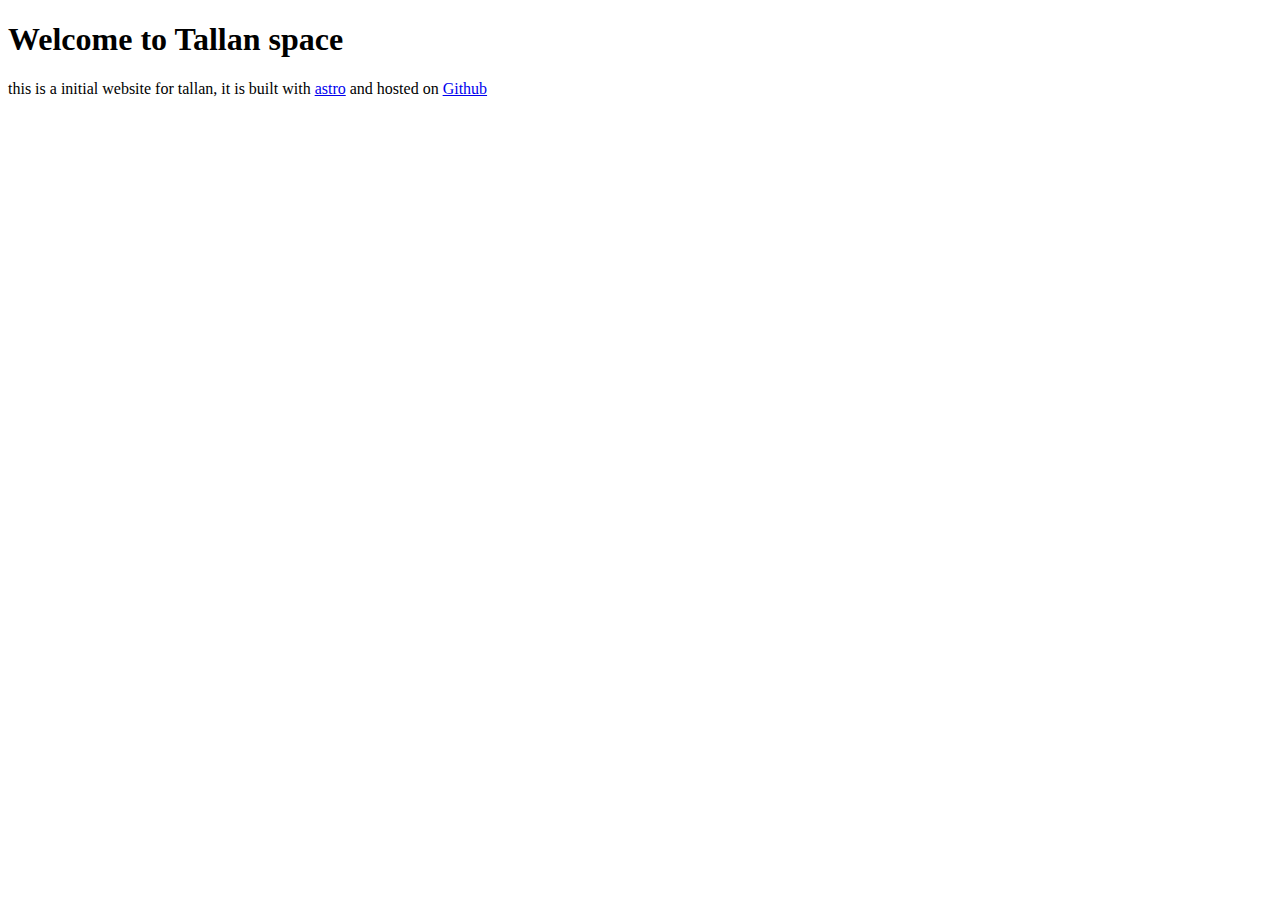
==== docs/index.html @ d8148964 "building" ====
<!DOCTYPE html>
<html lang="en">
	<head>
		<meta charset="UTF-8">
		<meta name="viewport" content="width=device-width">
		<link rel="icon" type="image/svg+xml" href="/favicon.svg">
		<meta name="generator" content="Astro v1.9.2">
		<title>Welcome to Astro.</title>
	<link rel="stylesheet" href="/assets/index.c1221fc2.css" /></head>
	<body>
		<main class="astro-CR6IIE3H">
		<h1 class="astro-CR6IIE3H">Welcome to <span class="text-gradient astro-CR6IIE3H">Tallan space</span></h1>
		<p class="instructions astro-CR6IIE3H">
			this is a initial website for tallan, it is built with <a href="https://astro.build/" class="astro-CR6IIE3H">astro</a> and hosted on <a href="https://github.com/" class="astro-CR6IIE3H">Github</a>
		</p>
	</main>
	
</body></html>
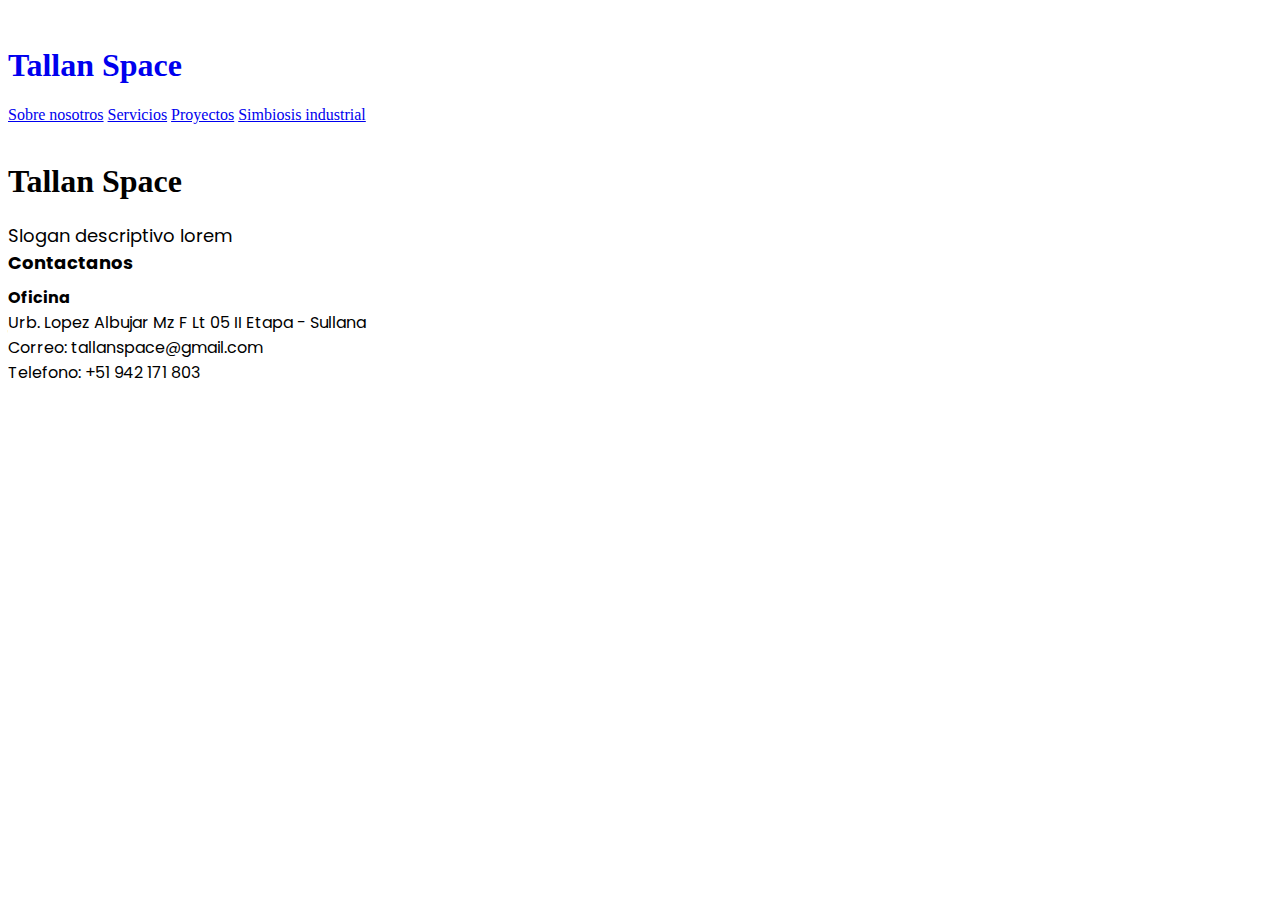
==== commit dfabc024: "add 3 pages" ====
--- a/docs/index.html
+++ b/docs/index.html
@@ -1,19 +1,95 @@
 <!DOCTYPE html>
 <html lang="en">
-	<head>
-		<meta charset="UTF-8">
-		<meta name="viewport" content="width=device-width">
-		<link rel="icon" type="image/svg+xml" href="/favicon.svg">
-		<meta name="generator" content="Astro v1.9.2">
-		<title>Welcome to Astro.</title>
-	<link rel="stylesheet" href="/assets/index.c1221fc2.css" /></head>
-	<body>
-		<main class="astro-CR6IIE3H">
-		<h1 class="astro-CR6IIE3H">Welcome to <span class="text-gradient astro-CR6IIE3H">Tallan space</span></h1>
-		<p class="instructions astro-CR6IIE3H">
-			this is a initial website for tallan, it is built with <a href="https://astro.build/" class="astro-CR6IIE3H">astro</a> and hosted on <a href="https://github.com/" class="astro-CR6IIE3H">Github</a>
-		</p>
+  <head>
+    <meta charset="UTF-8">
+    <meta name="viewport" content="width=device-width">
+    <link rel="icon" type="image/svg+xml" href="/favicon.svg">
+    <meta name="generator" content="Astro v1.9.2">
+    <link rel="preconnect" href="https://fonts.googleapis.com">
+    <link rel="preconnect" href="https://fonts.gstatic.com" crossorigin>
+    <link href="https://fonts.googleapis.com/css2?family=JetBrains+Mono:ital,wght@0,100;0,200;0,300;0,400;0,500;0,600;0,700;0,800;1,100;1,200;1,300;1,400;1,500;1,600;1,700;1,800&family=Pacifico&family=Poppins:ital,wght@0,100;0,200;0,300;0,400;0,500;0,600;0,700;0,800;0,900;1,100;1,200;1,300;1,400;1,500;1,600;1,700;1,800;1,900&display=swap" rel="stylesheet">
+    <link rel="stylesheet" href="https://tallanspace.com/fonts/stylesheet.css">
+    <title>Welcome to Tallan space.</title>
+  <link rel="stylesheet" href="/assets/index.1c9d3014.css" />
+<link rel="stylesheet" href="/assets/Contactos.4f53fb33.css" /></head>
+  <body>
+    <div class="header astro-QUZU3QQE">
+  <a href="/" style="text-decoration:none" class="astro-QUZU3QQE">
+    <div class="row astro-QUZU3QQE">
+      <img src="/images/logo_png.png" class="img astro-QUZU3QQE" alt="" srcset="">
+      <div class="iconic astro-QUZU3QQE"></div>
+      <h1 class="name astro-QUZU3QQE">Tallan Space</h1>
+    </div>
+  </a>
+
+  <div class="astro-QUZU3QQE">
+    <a class="menu-item astro-QUZU3QQE" href="/QuienesSomos">Sobre nosotros</a>
+    <a class="menu-item astro-QUZU3QQE" href="/Servicios">Servicios</a>
+    <!-- <a class="menu-item" href="/Contactos">Contactos</a> -->
+    <a class="menu-item astro-QUZU3QQE" href="/Proyectos">Proyectos</a>
+    <a class="menu-item astro-QUZU3QQE" href="/SimbiosisIndustrial">Simbiosis industrial</a>
+  </div>
+</div>
+
+
+    <main class="astro-CKRH3HFT">
+		
 	</main>
-	
+    <div class="container-footer astro-LM2GBA5Y">
+  <div class="row astro-O64QKDJU">
+  <div class="row astro-LM2GBA5Y">
+      <img src="/images/logo_blanco.png" class="img astro-LM2GBA5Y" alt="" srcset="">
+      <div class="astro-LM2GBA5Y">
+        <h1 class="name astro-LM2GBA5Y">Tallan Space</h1>
+        <div style="font-size:18px;font-family:Poppins" class="astro-YDFEZZLL">
+  Slogan descriptivo lorem
+</div>
+
+
+      </div>
+    </div><div class="astro-LM2GBA5Y">
+      <div style="font-size:18px;font-family:Poppins;margin-bottom:.5em" class="astro-YDFEZZLL">
+  <strong class="astro-LM2GBA5Y"> Contactanos</strong>
+</div>
+
+
+      <div style="font-size:16px;font-family:Poppins" class="astro-YDFEZZLL">
+  <strong class="astro-LM2GBA5Y">Oficina</strong>
+</div>
+
+
+      <div style="font-size:16px;font-family:Poppins" class="astro-YDFEZZLL">
+  Urb. Lopez Albujar Mz F Lt 05 II Etapa - Sullana
+</div>
+
+
+      <div style="font-size:16px;font-family:Poppins" class="astro-YDFEZZLL">
+  
+        Correo: tallanspace@gmail.com
+</div>
+
+
+      <div style="font-size:16px;font-family:Poppins;margin-bottom:.5em" class="astro-YDFEZZLL">
+  
+        Telefono: +51 942 171 803
+</div>
+
+
+      <a href="/Contactos" style="text-decoration:none;color:white;text-align:right" class="astro-LM2GBA5Y">
+        <div style="font-size:16px;font-family:Poppins;border-top:solid 1px #fff" class="astro-YDFEZZLL">
+  
+          Envianos un mensaje <i class="fas fa-arrow-right astro-LM2GBA5Y"></i>
+</div>
+
+
+      </a>
+    </div>
+</div>
+
+
+</div>
+
+
+  
 </body></html>
 
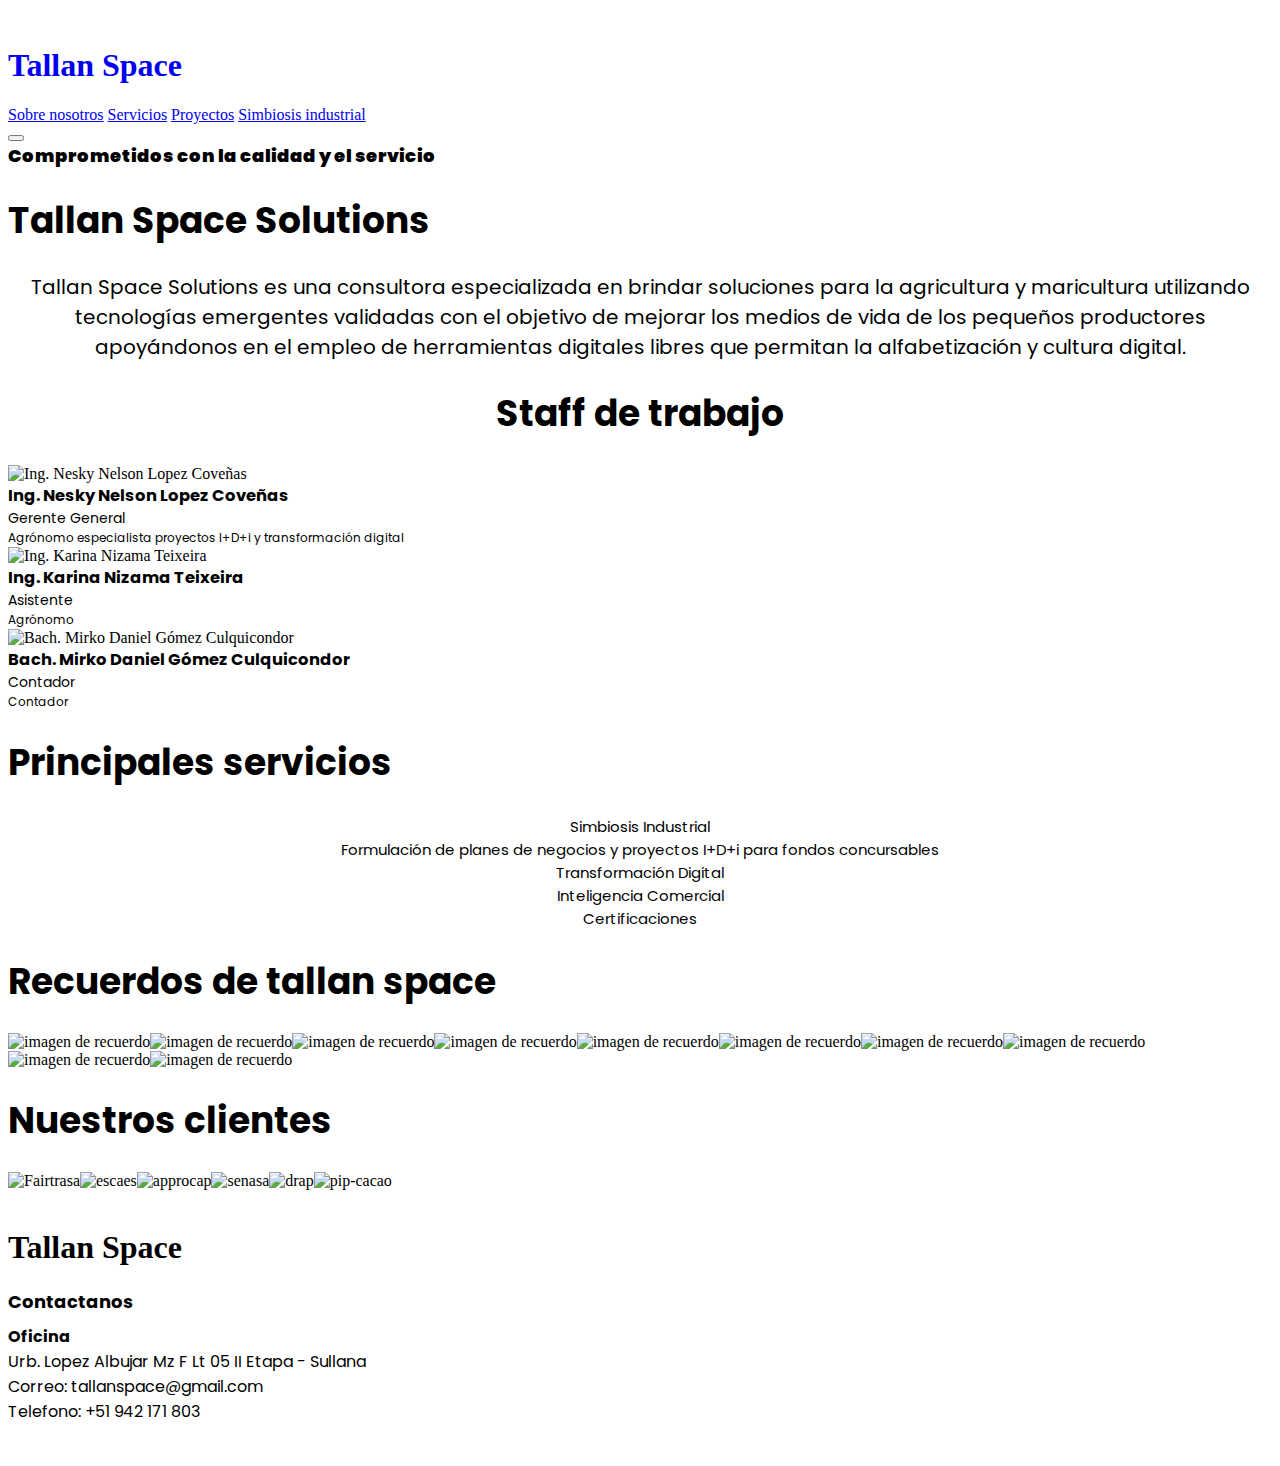
==== commit e451d172: "Update" ====
--- a/docs/index.html
+++ b/docs/index.html
@@ -10,75 +10,229 @@
     <link href="https://fonts.googleapis.com/css2?family=JetBrains+Mono:ital,wght@0,100;0,200;0,300;0,400;0,500;0,600;0,700;0,800;1,100;1,200;1,300;1,400;1,500;1,600;1,700;1,800&family=Pacifico&family=Poppins:ital,wght@0,100;0,200;0,300;0,400;0,500;0,600;0,700;0,800;0,900;1,100;1,200;1,300;1,400;1,500;1,600;1,700;1,800;1,900&display=swap" rel="stylesheet">
     <link rel="stylesheet" href="https://tallanspace.com/fonts/stylesheet.css">
     <title>Welcome to Tallan space.</title>
-  <link rel="stylesheet" href="/assets/index.1c9d3014.css" />
-<link rel="stylesheet" href="/assets/Contactos.4f53fb33.css" /></head>
+  <link rel="stylesheet" href="/assets/Contactos.9c7242b8.css" />
+<link rel="stylesheet" href="/assets/index.c0431337.css" />
+<link rel="stylesheet" href="/assets/index.b69c003c.css" />
+<link rel="stylesheet" href="/assets/QuienesSomos.b01d525f.css" /></head>
   <body>
-    <div class="header astro-QUZU3QQE">
-  <a href="/" style="text-decoration:none" class="astro-QUZU3QQE">
-    <div class="row astro-QUZU3QQE">
-      <img src="/images/logo_png.png" class="img astro-QUZU3QQE" alt="" srcset="">
-      <div class="iconic astro-QUZU3QQE"></div>
-      <h1 class="name astro-QUZU3QQE">Tallan Space</h1>
+    <div class="header astro-WHLJFRQH">
+  <a href="/" style="text-decoration:none" class="astro-WHLJFRQH">
+    <div class="row astro-WHLJFRQH">
+      <img src="/images/logo_png.png" class="img astro-WHLJFRQH" alt="" srcset="">
+      <div class="iconic astro-WHLJFRQH"></div>
+      <h1 class="name astro-WHLJFRQH">Tallan Space</h1>
     </div>
   </a>
 
-  <div class="astro-QUZU3QQE">
-    <a class="menu-item astro-QUZU3QQE" href="/QuienesSomos">Sobre nosotros</a>
-    <a class="menu-item astro-QUZU3QQE" href="/Servicios">Servicios</a>
+  <div class="menu astro-WHLJFRQH">
+    <a class="menu-item  astro-WHLJFRQH" href="/QuienesSomos">Sobre nosotros</a>
+    <a class="menu-item  astro-WHLJFRQH" href="/Servicios">Servicios</a>
     <!-- <a class="menu-item" href="/Contactos">Contactos</a> -->
-    <a class="menu-item astro-QUZU3QQE" href="/Proyectos">Proyectos</a>
-    <a class="menu-item astro-QUZU3QQE" href="/SimbiosisIndustrial">Simbiosis industrial</a>
+    <a class="menu-item  astro-WHLJFRQH" href="/Proyectos">Proyectos</a>
+    <a class="menu-item  astro-WHLJFRQH" href="/SimbiosisIndustrial">Simbiosis industrial</a>
   </div>
-</div>
-
-
-    <main class="astro-CKRH3HFT">
-		
-	</main>
-    <div class="container-footer astro-LM2GBA5Y">
-  <div class="row astro-O64QKDJU">
-  <div class="row astro-LM2GBA5Y">
-      <img src="/images/logo_blanco.png" class="img astro-LM2GBA5Y" alt="" srcset="">
-      <div class="astro-LM2GBA5Y">
-        <h1 class="name astro-LM2GBA5Y">Tallan Space</h1>
-        <div style="font-size:18px;font-family:Poppins" class="astro-YDFEZZLL">
-  Slogan descriptivo lorem
+
+  <button class="burger-button astro-WHLJFRQH">
+    <div class="burger astro-WHLJFRQH"></div>
+    <div class="burger astro-WHLJFRQH"></div>
+    <div class="burger astro-WHLJFRQH"></div>
+  </button>
+</div>
+
+
+    <div class="content astro-MMFAWKOE">
+  <div class="container-banner astro-MMFAWKOE"></div>
+  <div class="row row-content astro-MMFAWKOE astro-SPLRQWTY" style="gap:0px">
+  <div class="content-texts astro-MMFAWKOE">
+      <div class="text astro-MMFAWKOE">
+        <div style="font-size:18px;font-family:Poppins;font-weight:900;color:rgb(var(--marron-oscuro))" class="font-1 astro-MMFAWKOE astro-EJWISXIG">
+  
+          Comprometidos con la calidad y el servicio
+        
 </div>
 
 
       </div>
-    </div><div class="astro-LM2GBA5Y">
-      <div style="font-size:18px;font-family:Poppins;margin-bottom:.5em" class="astro-YDFEZZLL">
-  <strong class="astro-LM2GBA5Y"> Contactanos</strong>
-</div>
-
-
-      <div style="font-size:16px;font-family:Poppins" class="astro-YDFEZZLL">
-  <strong class="astro-LM2GBA5Y">Oficina</strong>
-</div>
-
-
-      <div style="font-size:16px;font-family:Poppins" class="astro-YDFEZZLL">
+      <div class="pattern-banner astro-MMFAWKOE"></div>
+    </div>
+</div>
+
+
+</div>
+
+<div class="container astro-DARAH6ZE">
+  <div style="font-size:18px;font-family:Poppins" class="undefined astro-EJWISXIG">
+  <h1 class="astro-NT3CVHHG">Tallan Space Solutions</h1>
+</div>
+
+<div class="row undefined astro-SPLRQWTY" style="gap:20px">
+  <div style="font-size:20px;font-family:Poppins;text-align:center" class="undefined astro-EJWISXIG">
+  Tallan Space Solutions es una consultora especializada en brindar soluciones para la agricultura y maricultura utilizando tecnologías emergentes validadas con el objetivo de mejorar los medios de vida de los pequeños productores apoyándonos en el empleo de herramientas digitales libres que permitan la alfabetización y cultura digital.
+</div>
+
+
+</div>
+
+<div class="astro-GMRAQXYC">
+  <div style="font-size:18px;font-family:Poppins;text-align:center" class="undefined astro-EJWISXIG">
+  <h1 class="astro-GMRAQXYC">Staff de trabajo</h1>
+</div>
+
+
+  <div class="staff-container astro-GMRAQXYC">
+    <div class="staff-card astro-GMRAQXYC">
+            <img src="/images/staff/gerente-general.jfif" alt="Ing. Nesky Nelson Lopez Coveñas" class="astro-GMRAQXYC">
+            <div style="font-size:14px;font-family:Poppins" class="undefined astro-EJWISXIG">
+  <h3 style="margin:0;padding:0" class="astro-GMRAQXYC">
+                Ing. Nesky Nelson Lopez Coveñas
+              </h3>
+</div>
+
+
+            <div style="font-size:14px;font-family:Poppins" class="undefined astro-EJWISXIG">
+  Gerente General
+</div>
+
+
+            <div style="font-size:12px;font-family:Poppins" class="undefined astro-EJWISXIG">
+  Agrónomo especialista proyectos I+D+i y transformación digital
+</div>
+
+
+          </div><div class="staff-card astro-GMRAQXYC">
+            <img src="/images/staff/asistente.jfif" alt="Ing. Karina Nizama Teixeira" class="astro-GMRAQXYC">
+            <div style="font-size:14px;font-family:Poppins" class="undefined astro-EJWISXIG">
+  <h3 style="margin:0;padding:0" class="astro-GMRAQXYC">
+                Ing. Karina Nizama Teixeira
+              </h3>
+</div>
+
+
+            <div style="font-size:14px;font-family:Poppins" class="undefined astro-EJWISXIG">
+  Asistente
+</div>
+
+
+            <div style="font-size:12px;font-family:Poppins" class="undefined astro-EJWISXIG">
+  Agrónomo
+</div>
+
+
+          </div><div class="staff-card astro-GMRAQXYC">
+            <img src="/images/staff/contador-1.jfif" alt="Bach. Mirko Daniel Gómez Culquicondor" class="astro-GMRAQXYC">
+            <div style="font-size:14px;font-family:Poppins" class="undefined astro-EJWISXIG">
+  <h3 style="margin:0;padding:0" class="astro-GMRAQXYC">
+                Bach. Mirko Daniel Gómez Culquicondor
+              </h3>
+</div>
+
+
+            <div style="font-size:14px;font-family:Poppins" class="undefined astro-EJWISXIG">
+  Contador
+</div>
+
+
+            <div style="font-size:12px;font-family:Poppins" class="undefined astro-EJWISXIG">
+  Contador
+</div>
+
+
+          </div>
+  </div>
+</div>
+
+<div style="font-size:18px;font-family:Poppins" class="undefined astro-EJWISXIG">
+  <h1 class="astro-NT3CVHHG">Principales servicios</h1>
+</div>
+
+<div class="grid-servicios astro-NT3CVHHG">
+      <div class="card-servicios astro-NT3CVHHG">
+              <div style="font-size:15px;font-family:Poppins;text-align:center" class="undefined astro-EJWISXIG">
+  Simbiosis Industrial
+</div>
+
+
+            </div><div class="card-servicios astro-NT3CVHHG">
+              <div style="font-size:15px;font-family:Poppins;text-align:center" class="undefined astro-EJWISXIG">
+  Formulación de planes de negocios y proyectos I+D+i para fondos concursables
+</div>
+
+
+            </div><div class="card-servicios astro-NT3CVHHG">
+              <div style="font-size:15px;font-family:Poppins;text-align:center" class="undefined astro-EJWISXIG">
+  Transformación Digital
+</div>
+
+
+            </div><div class="card-servicios astro-NT3CVHHG">
+              <div style="font-size:15px;font-family:Poppins;text-align:center" class="undefined astro-EJWISXIG">
+  Inteligencia Comercial
+</div>
+
+
+            </div><div class="card-servicios astro-NT3CVHHG">
+              <div style="font-size:15px;font-family:Poppins;text-align:center" class="undefined astro-EJWISXIG">
+  Certificaciones
+</div>
+
+
+            </div>
+    </div><div style="font-size:18px;font-family:Poppins" class="undefined astro-EJWISXIG">
+  <h1 class="astro-NT3CVHHG">Recuerdos de tallan space</h1>
+</div>
+
+<div class="grid-recuerdos astro-NT3CVHHG">
+      <img src="/images/varios/img_preportada_2.jpg" alt="imagen de recuerdo" style="width:100%;object-fit:cover" class="astro-NT3CVHHG"><img src="/images/varios/img_preportada_2.jpg" alt="imagen de recuerdo" style="width:100%;object-fit:cover" class="astro-NT3CVHHG"><img src="/images/varios/img_preportada_2.jpg" alt="imagen de recuerdo" style="width:100%;object-fit:cover" class="astro-NT3CVHHG"><img src="/images/varios/img_preportada_2.jpg" alt="imagen de recuerdo" style="width:100%;object-fit:cover" class="astro-NT3CVHHG"><img src="/images/varios/img_preportada_2.jpg" alt="imagen de recuerdo" style="width:100%;object-fit:cover" class="astro-NT3CVHHG"><img src="/images/varios/img_preportada_2.jpg" alt="imagen de recuerdo" style="width:100%;object-fit:cover" class="astro-NT3CVHHG"><img src="/images/varios/img_preportada_2.jpg" alt="imagen de recuerdo" style="width:100%;object-fit:cover" class="astro-NT3CVHHG"><img src="/images/varios/img_preportada_2.jpg" alt="imagen de recuerdo" style="width:100%;object-fit:cover" class="astro-NT3CVHHG"><img src="/images/varios/img_preportada_2.jpg" alt="imagen de recuerdo" style="width:100%;object-fit:cover" class="astro-NT3CVHHG"><img src="/images/varios/img_preportada_2.jpg" alt="imagen de recuerdo" style="width:100%;object-fit:cover" class="astro-NT3CVHHG">
+    </div><div style="font-size:18px;font-family:Poppins" class="undefined astro-EJWISXIG">
+  <h1 class="astro-NT3CVHHG">Nuestros clientes</h1>
+</div>
+
+<div class="grid-clientes astro-NT3CVHHG">
+      <img src="/images/logos_servicios/fairtrasa.png" alt="Fairtrasa" style="width:100%;object-fit:cover" class="astro-NT3CVHHG"><img src="/images/logos_servicios/escaes.png" alt="escaes" style="width:100%;object-fit:contain" class="astro-NT3CVHHG"><img src="/images/logos_servicios/approcap.webp" alt="approcap" style="width:100%;object-fit:contain" class="astro-NT3CVHHG"><img src="/images/logos_servicios/logo-senasa.jpg" alt="senasa" style="width:100%;object-fit:cover" class="astro-NT3CVHHG"><img src="/images/logos_servicios/drap.jfif" alt="drap" style="width:100%;object-fit:contain" class="astro-NT3CVHHG"><img src="/images/logos_servicios/pip-cacao.jfif" alt="pip-cacao" style="width:100%;object-fit:contain" class="astro-NT3CVHHG">
+    </div>
+</div>
+
+
+    <div class="container-footer astro-BMOTQP77">
+  <div class="row undefined astro-SPLRQWTY" style="gap:20px">
+  <div class="row astro-BMOTQP77">
+      <img src="/images/logo_blanco.png" class="img astro-BMOTQP77" alt="" srcset="">
+      <div class="astro-BMOTQP77">
+        <h1 class="name astro-BMOTQP77">Tallan Space</h1>
+        <!-- <Typhografy>Slogan descriptivo lorem</Typhografy> -->
+      </div>
+    </div><div class="astro-BMOTQP77">
+      <div style="font-size:18px;font-family:Poppins;margin-bottom:.5em" class="undefined astro-EJWISXIG">
+  <strong class="astro-BMOTQP77"> Contactanos</strong>
+</div>
+
+
+      <div style="font-size:16px;font-family:Poppins" class="undefined astro-EJWISXIG">
+  <strong class="astro-BMOTQP77">Oficina</strong>
+</div>
+
+
+      <div style="font-size:16px;font-family:Poppins" class="undefined astro-EJWISXIG">
   Urb. Lopez Albujar Mz F Lt 05 II Etapa - Sullana
 </div>
 
 
-      <div style="font-size:16px;font-family:Poppins" class="astro-YDFEZZLL">
+      <div style="font-size:16px;font-family:Poppins" class="undefined astro-EJWISXIG">
   
         Correo: tallanspace@gmail.com
 </div>
 
 
-      <div style="font-size:16px;font-family:Poppins;margin-bottom:.5em" class="astro-YDFEZZLL">
+      <div style="font-size:16px;font-family:Poppins;margin-bottom:.5em" class="undefined astro-EJWISXIG">
   
         Telefono: +51 942 171 803
 </div>
 
 
-      <a href="/Contactos" style="text-decoration:none;color:white;text-align:right" class="astro-LM2GBA5Y">
-        <div style="font-size:16px;font-family:Poppins;border-top:solid 1px #fff" class="astro-YDFEZZLL">
-  
-          Envianos un mensaje <i class="fas fa-arrow-right astro-LM2GBA5Y"></i>
+      <a href="/Contactos" style="text-decoration:none;color:white;text-align:right" class="astro-BMOTQP77">
+        <div style="font-size:16px;font-family:Poppins;border-top:solid 1px #fff" class="undefined astro-EJWISXIG">
+  
+          Envianos un mensaje <i class="fas fa-arrow-right astro-BMOTQP77"></i>
 </div>
 
 
@@ -91,5 +245,4 @@
 
 
   
-</body></html>
-
+</body></html>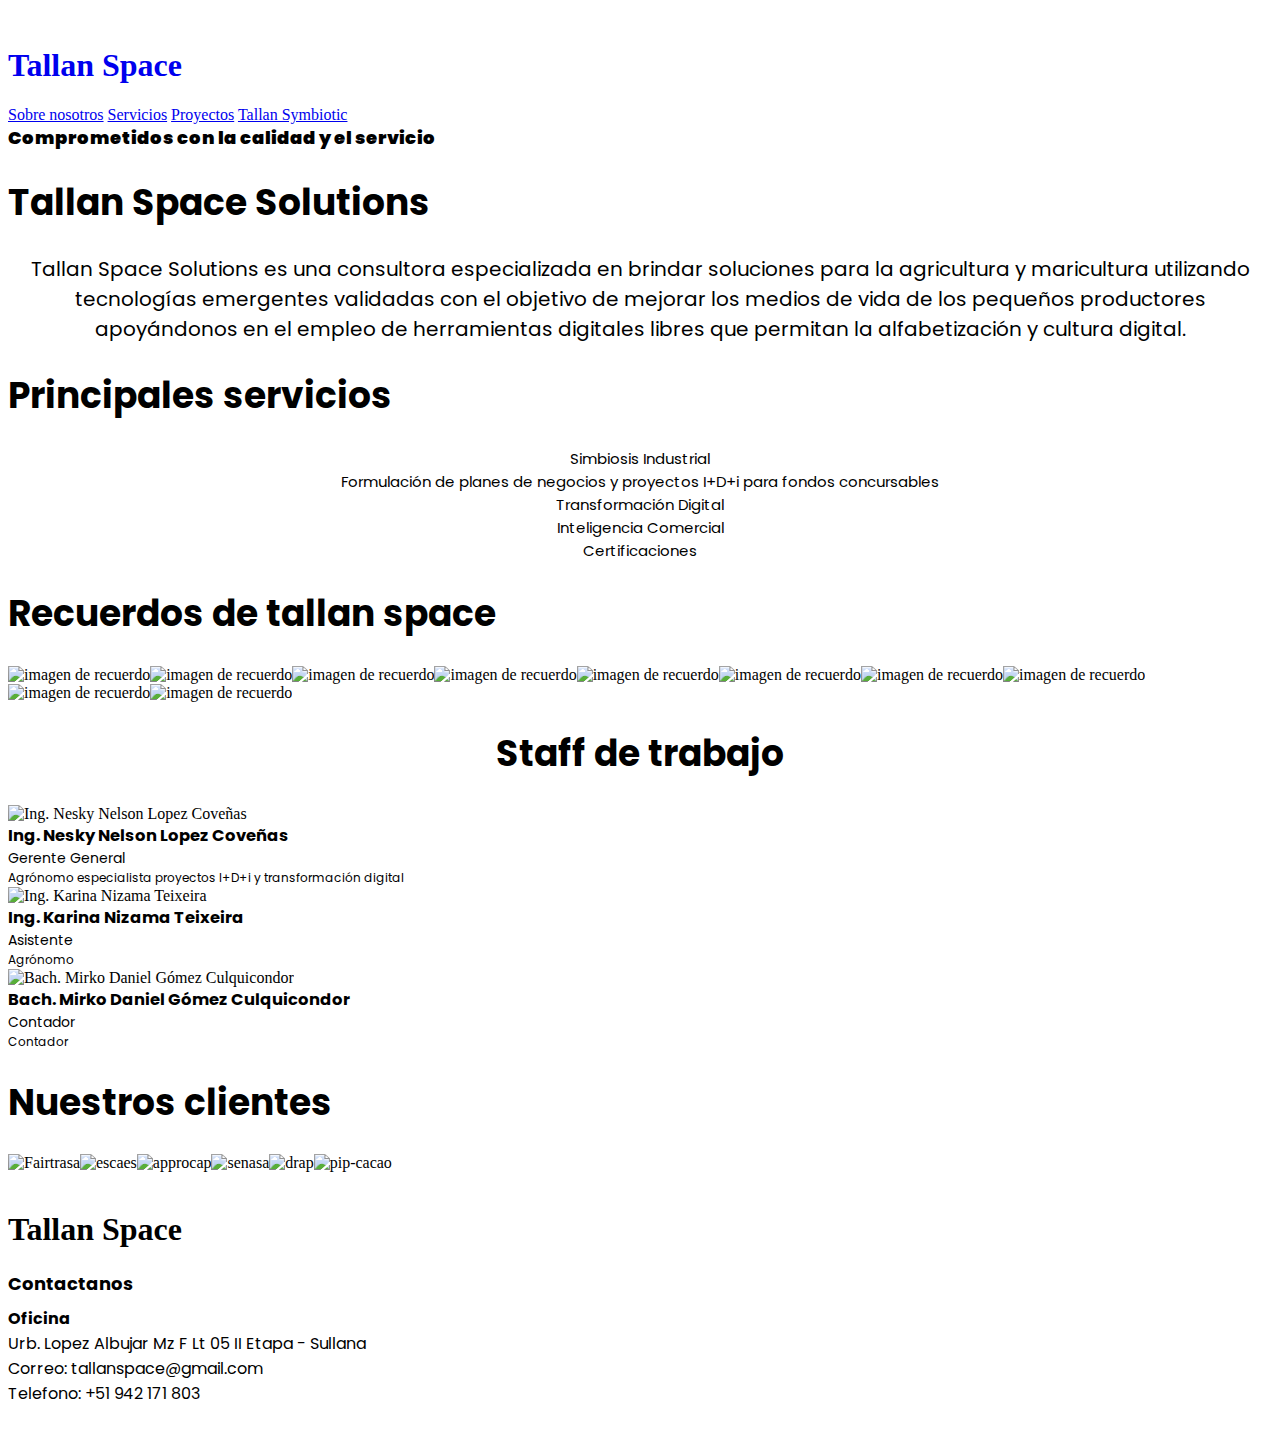
==== commit f12b24f8: "Update 80%" ====
--- a/docs/index.html
+++ b/docs/index.html
@@ -10,33 +10,35 @@
     <link href="https://fonts.googleapis.com/css2?family=JetBrains+Mono:ital,wght@0,100;0,200;0,300;0,400;0,500;0,600;0,700;0,800;1,100;1,200;1,300;1,400;1,500;1,600;1,700;1,800&family=Pacifico&family=Poppins:ital,wght@0,100;0,200;0,300;0,400;0,500;0,600;0,700;0,800;0,900;1,100;1,200;1,300;1,400;1,500;1,600;1,700;1,800;1,900&display=swap" rel="stylesheet">
     <link rel="stylesheet" href="https://tallanspace.com/fonts/stylesheet.css">
     <title>Welcome to Tallan space.</title>
-  <link rel="stylesheet" href="/assets/Contactos.9c7242b8.css" />
-<link rel="stylesheet" href="/assets/index.c0431337.css" />
-<link rel="stylesheet" href="/assets/index.b69c003c.css" />
-<link rel="stylesheet" href="/assets/QuienesSomos.b01d525f.css" /></head>
+  <link rel="stylesheet" href="/assets/ID_1.f8303ce8.css" />
+<link rel="stylesheet" href="/assets/index.b98a604b.css" />
+<link rel="stylesheet" href="/assets/index.73d4aeec.css" />
+<link rel="stylesheet" href="/assets/index.a7f4e1b5.css" />
+<link rel="stylesheet" href="/assets/QuienesSomos.b01d525f.css" />
+<link rel="stylesheet" href="/assets/Contactos.ddab7e9c.css" /></head>
   <body>
-    <div class="header astro-WHLJFRQH">
-  <a href="/" style="text-decoration:none" class="astro-WHLJFRQH">
-    <div class="row astro-WHLJFRQH">
-      <img src="/images/logo_png.png" class="img astro-WHLJFRQH" alt="" srcset="">
-      <div class="iconic astro-WHLJFRQH"></div>
-      <h1 class="name astro-WHLJFRQH">Tallan Space</h1>
+    <div class="header astro-N42PZ2FJ">
+  <a href="/" style="text-decoration:none" class="astro-N42PZ2FJ">
+    <div class="row astro-N42PZ2FJ">
+      <img src="/images/logo_png.png" class="img astro-N42PZ2FJ" alt="" srcset="">
+      <div class="iconic astro-N42PZ2FJ"></div>
+      <h1 class="name astro-N42PZ2FJ">Tallan Space</h1>
     </div>
   </a>
 
-  <div class="menu astro-WHLJFRQH">
-    <a class="menu-item  astro-WHLJFRQH" href="/QuienesSomos">Sobre nosotros</a>
-    <a class="menu-item  astro-WHLJFRQH" href="/Servicios">Servicios</a>
+  <div class="menu astro-N42PZ2FJ">
+    <a class="menu-item  astro-N42PZ2FJ" href="/QuienesSomos">Sobre nosotros</a>
+    <a class="menu-item  astro-N42PZ2FJ" href="/Servicios">Servicios</a>
     <!-- <a class="menu-item" href="/Contactos">Contactos</a> -->
-    <a class="menu-item  astro-WHLJFRQH" href="/Proyectos">Proyectos</a>
-    <a class="menu-item  astro-WHLJFRQH" href="/SimbiosisIndustrial">Simbiosis industrial</a>
+    <a class="menu-item  astro-N42PZ2FJ" href="/Proyectos">Proyectos</a>
+    <a class="menu-item  astro-N42PZ2FJ" href="/SimbiosisIndustrial">Tallan Symbiotic</a>
   </div>
 
-  <button class="burger-button astro-WHLJFRQH">
-    <div class="burger astro-WHLJFRQH"></div>
-    <div class="burger astro-WHLJFRQH"></div>
-    <div class="burger astro-WHLJFRQH"></div>
-  </button>
+  <!-- <button class="burger-button">
+    <div class="burger"></div>
+    <div class="burger"></div>
+    <div class="burger"></div>
+  </button> -->
 </div>
 
 
@@ -62,7 +64,7 @@
 
 <div class="container astro-DARAH6ZE">
   <div style="font-size:18px;font-family:Poppins" class="undefined astro-EJWISXIG">
-  <h1 class="astro-NT3CVHHG">Tallan Space Solutions</h1>
+  <h1 class="astro-XDLL7LMF">Tallan Space Solutions</h1>
 </div>
 
 <div class="row undefined astro-SPLRQWTY" style="gap:20px">
@@ -73,7 +75,49 @@
 
 </div>
 
-<div class="astro-GMRAQXYC">
+<div style="font-size:18px;font-family:Poppins" class="undefined astro-EJWISXIG">
+  <h1 class="astro-XDLL7LMF">Principales servicios</h1>
+</div>
+
+<div class="grid-servicios astro-XDLL7LMF">
+      <div class="card-servicios astro-XDLL7LMF">
+              <div style="font-size:15px;font-family:Poppins;text-align:center" class="undefined astro-EJWISXIG">
+  Simbiosis Industrial
+</div>
+
+
+            </div><div class="card-servicios astro-XDLL7LMF">
+              <div style="font-size:15px;font-family:Poppins;text-align:center" class="undefined astro-EJWISXIG">
+  Formulación de planes de negocios y proyectos I+D+i para fondos concursables
+</div>
+
+
+            </div><div class="card-servicios astro-XDLL7LMF">
+              <div style="font-size:15px;font-family:Poppins;text-align:center" class="undefined astro-EJWISXIG">
+  Transformación Digital
+</div>
+
+
+            </div><div class="card-servicios astro-XDLL7LMF">
+              <div style="font-size:15px;font-family:Poppins;text-align:center" class="undefined astro-EJWISXIG">
+  Inteligencia Comercial
+</div>
+
+
+            </div><div class="card-servicios astro-XDLL7LMF">
+              <div style="font-size:15px;font-family:Poppins;text-align:center" class="undefined astro-EJWISXIG">
+  Certificaciones
+</div>
+
+
+            </div>
+    </div><div style="font-size:18px;font-family:Poppins" class="undefined astro-EJWISXIG">
+  <h1 class="astro-XDLL7LMF">Recuerdos de tallan space</h1>
+</div>
+
+<div class="grid-recuerdos astro-XDLL7LMF">
+      <img src="/images/proyectos/id_1/img_3.jpg" alt="imagen de recuerdo" style="width:100%;object-fit:cover" class="astro-XDLL7LMF"><img src="/images/proyectos/id_2/img_6.jpeg" alt="imagen de recuerdo" style="width:100%;object-fit:cover" class="astro-XDLL7LMF"><img src="/images/proyectos/id_3/img_1.jpeg" alt="imagen de recuerdo" style="width:100%;object-fit:cover" class="astro-XDLL7LMF"><img src="/images/proyectos/id_1/img_16.jpg" alt="imagen de recuerdo" style="width:100%;object-fit:cover" class="astro-XDLL7LMF"><img src="/images/proyectos/id_2/img_11.jpeg" alt="imagen de recuerdo" style="width:100%;object-fit:cover" class="astro-XDLL7LMF"><img src="/images/proyectos/id_3/img_13.jpg" alt="imagen de recuerdo" style="width:100%;object-fit:cover" class="astro-XDLL7LMF"><img src="/images/proyectos/id_3/img_3.jpeg" alt="imagen de recuerdo" style="width:100%;object-fit:cover" class="astro-XDLL7LMF"><img src="/images/proyectos/id_2/img_5.jpeg" alt="imagen de recuerdo" style="width:100%;object-fit:cover" class="astro-XDLL7LMF"><img src="/images/proyectos/id_1/img_12.jpg" alt="imagen de recuerdo" style="width:100%;object-fit:cover" class="astro-XDLL7LMF"><img src="/images/proyectos/id_3/img_14.jpg" alt="imagen de recuerdo" style="width:100%;object-fit:cover" class="astro-XDLL7LMF">
+    </div><div class="astro-GMRAQXYC">
   <div style="font-size:18px;font-family:Poppins;text-align:center" class="undefined astro-EJWISXIG">
   <h1 class="astro-GMRAQXYC">Staff de trabajo</h1>
 </div>
@@ -142,53 +186,11 @@
 </div>
 
 <div style="font-size:18px;font-family:Poppins" class="undefined astro-EJWISXIG">
-  <h1 class="astro-NT3CVHHG">Principales servicios</h1>
-</div>
-
-<div class="grid-servicios astro-NT3CVHHG">
-      <div class="card-servicios astro-NT3CVHHG">
-              <div style="font-size:15px;font-family:Poppins;text-align:center" class="undefined astro-EJWISXIG">
-  Simbiosis Industrial
-</div>
-
-
-            </div><div class="card-servicios astro-NT3CVHHG">
-              <div style="font-size:15px;font-family:Poppins;text-align:center" class="undefined astro-EJWISXIG">
-  Formulación de planes de negocios y proyectos I+D+i para fondos concursables
-</div>
-
-
-            </div><div class="card-servicios astro-NT3CVHHG">
-              <div style="font-size:15px;font-family:Poppins;text-align:center" class="undefined astro-EJWISXIG">
-  Transformación Digital
-</div>
-
-
-            </div><div class="card-servicios astro-NT3CVHHG">
-              <div style="font-size:15px;font-family:Poppins;text-align:center" class="undefined astro-EJWISXIG">
-  Inteligencia Comercial
-</div>
-
-
-            </div><div class="card-servicios astro-NT3CVHHG">
-              <div style="font-size:15px;font-family:Poppins;text-align:center" class="undefined astro-EJWISXIG">
-  Certificaciones
-</div>
-
-
-            </div>
-    </div><div style="font-size:18px;font-family:Poppins" class="undefined astro-EJWISXIG">
-  <h1 class="astro-NT3CVHHG">Recuerdos de tallan space</h1>
-</div>
-
-<div class="grid-recuerdos astro-NT3CVHHG">
-      <img src="/images/varios/img_preportada_2.jpg" alt="imagen de recuerdo" style="width:100%;object-fit:cover" class="astro-NT3CVHHG"><img src="/images/varios/img_preportada_2.jpg" alt="imagen de recuerdo" style="width:100%;object-fit:cover" class="astro-NT3CVHHG"><img src="/images/varios/img_preportada_2.jpg" alt="imagen de recuerdo" style="width:100%;object-fit:cover" class="astro-NT3CVHHG"><img src="/images/varios/img_preportada_2.jpg" alt="imagen de recuerdo" style="width:100%;object-fit:cover" class="astro-NT3CVHHG"><img src="/images/varios/img_preportada_2.jpg" alt="imagen de recuerdo" style="width:100%;object-fit:cover" class="astro-NT3CVHHG"><img src="/images/varios/img_preportada_2.jpg" alt="imagen de recuerdo" style="width:100%;object-fit:cover" class="astro-NT3CVHHG"><img src="/images/varios/img_preportada_2.jpg" alt="imagen de recuerdo" style="width:100%;object-fit:cover" class="astro-NT3CVHHG"><img src="/images/varios/img_preportada_2.jpg" alt="imagen de recuerdo" style="width:100%;object-fit:cover" class="astro-NT3CVHHG"><img src="/images/varios/img_preportada_2.jpg" alt="imagen de recuerdo" style="width:100%;object-fit:cover" class="astro-NT3CVHHG"><img src="/images/varios/img_preportada_2.jpg" alt="imagen de recuerdo" style="width:100%;object-fit:cover" class="astro-NT3CVHHG">
-    </div><div style="font-size:18px;font-family:Poppins" class="undefined astro-EJWISXIG">
-  <h1 class="astro-NT3CVHHG">Nuestros clientes</h1>
-</div>
-
-<div class="grid-clientes astro-NT3CVHHG">
-      <img src="/images/logos_servicios/fairtrasa.png" alt="Fairtrasa" style="width:100%;object-fit:cover" class="astro-NT3CVHHG"><img src="/images/logos_servicios/escaes.png" alt="escaes" style="width:100%;object-fit:contain" class="astro-NT3CVHHG"><img src="/images/logos_servicios/approcap.webp" alt="approcap" style="width:100%;object-fit:contain" class="astro-NT3CVHHG"><img src="/images/logos_servicios/logo-senasa.jpg" alt="senasa" style="width:100%;object-fit:cover" class="astro-NT3CVHHG"><img src="/images/logos_servicios/drap.jfif" alt="drap" style="width:100%;object-fit:contain" class="astro-NT3CVHHG"><img src="/images/logos_servicios/pip-cacao.jfif" alt="pip-cacao" style="width:100%;object-fit:contain" class="astro-NT3CVHHG">
+  <h1 class="astro-XDLL7LMF">Nuestros clientes</h1>
+</div>
+
+<div class="grid-clientes astro-XDLL7LMF">
+      <img src="/images/logos_servicios/fairtrasa.png" alt="Fairtrasa" style="width:100%;object-fit:cover" class="astro-XDLL7LMF"><img src="/images/logos_servicios/escaes.png" alt="escaes" style="width:100%;object-fit:contain" class="astro-XDLL7LMF"><img src="/images/logos_servicios/approcap.webp" alt="approcap" style="width:100%;object-fit:contain" class="astro-XDLL7LMF"><img src="/images/logos_servicios/logo-senasa.jpg" alt="senasa" style="width:100%;object-fit:cover" class="astro-XDLL7LMF"><img src="/images/logos_servicios/drap.jfif" alt="drap" style="width:100%;object-fit:contain" class="astro-XDLL7LMF"><img src="/images/logos_servicios/pip-cacao.jfif" alt="pip-cacao" style="width:100%;object-fit:contain" class="astro-XDLL7LMF">
     </div>
 </div>
 
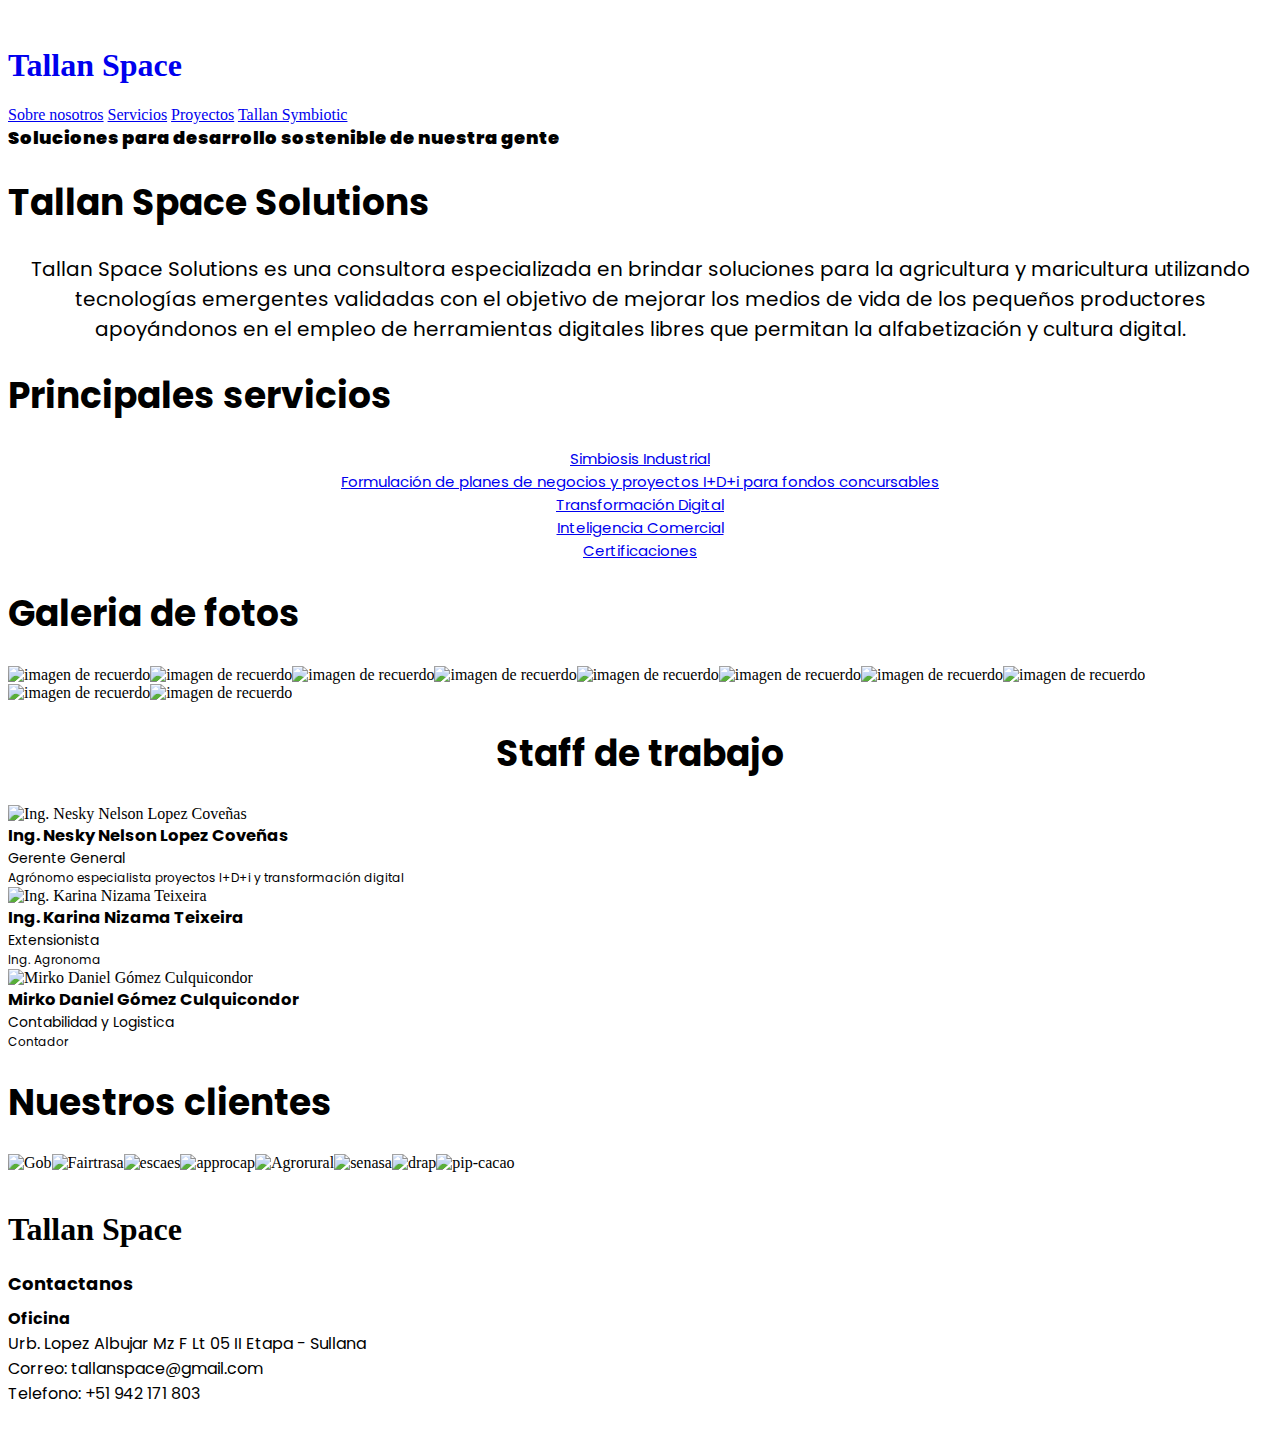
==== commit 7359ea8b: "#Observaciones" ====
--- a/docs/index.html
+++ b/docs/index.html
@@ -3,35 +3,38 @@
   <head>
     <meta charset="UTF-8">
     <meta name="viewport" content="width=device-width">
-    <link rel="icon" type="image/svg+xml" href="/favicon.svg">
+    <!-- Add manifest -->
+    <link rel="manifest" href="/site.webmanifest">
+    <!-- Add favicon -->
+    <link rel="icon" href="/favicon.ico">
     <meta name="generator" content="Astro v1.9.2">
     <link rel="preconnect" href="https://fonts.googleapis.com">
     <link rel="preconnect" href="https://fonts.gstatic.com" crossorigin>
     <link href="https://fonts.googleapis.com/css2?family=JetBrains+Mono:ital,wght@0,100;0,200;0,300;0,400;0,500;0,600;0,700;0,800;1,100;1,200;1,300;1,400;1,500;1,600;1,700;1,800&family=Pacifico&family=Poppins:ital,wght@0,100;0,200;0,300;0,400;0,500;0,600;0,700;0,800;0,900;1,100;1,200;1,300;1,400;1,500;1,600;1,700;1,800;1,900&display=swap" rel="stylesheet">
     <link rel="stylesheet" href="https://tallanspace.com/fonts/stylesheet.css">
-    <title>Welcome to Tallan space.</title>
-  <link rel="stylesheet" href="/assets/ID_1.f8303ce8.css" />
-<link rel="stylesheet" href="/assets/index.b98a604b.css" />
-<link rel="stylesheet" href="/assets/index.73d4aeec.css" />
-<link rel="stylesheet" href="/assets/index.a7f4e1b5.css" />
-<link rel="stylesheet" href="/assets/QuienesSomos.b01d525f.css" />
-<link rel="stylesheet" href="/assets/Contactos.ddab7e9c.css" /></head>
+    <title>Bienvenido a Tallan Space.</title>
+  <link rel="stylesheet" href="/assets/ID_1.6bbd1d4f.css" />
+<link rel="stylesheet" href="/assets/index.4e4b9f26.css" />
+<link rel="stylesheet" href="/assets/index.759b2e74.css" />
+<link rel="stylesheet" href="/assets/index.5c118889.css" />
+<link rel="stylesheet" href="/assets/QuienesSomos.0a83cf20.css" />
+<link rel="stylesheet" href="/assets/Contactos.452eed11.css" /></head>
   <body>
-    <div class="header astro-N42PZ2FJ">
-  <a href="/" style="text-decoration:none" class="astro-N42PZ2FJ">
-    <div class="row astro-N42PZ2FJ">
-      <img src="/images/logo_png.png" class="img astro-N42PZ2FJ" alt="" srcset="">
-      <div class="iconic astro-N42PZ2FJ"></div>
-      <h1 class="name astro-N42PZ2FJ">Tallan Space</h1>
+    <div class="header astro-CCJKDKGF">
+  <a href="/" style="text-decoration:none" class="astro-CCJKDKGF">
+    <div class="row astro-CCJKDKGF">
+      <img src="/images/logo_png.png" class="img astro-CCJKDKGF" alt="" srcset="">
+      <div class="iconic astro-CCJKDKGF"></div>
+      <h1 class="name astro-CCJKDKGF">Tallan Space</h1>
     </div>
   </a>
 
-  <div class="menu astro-N42PZ2FJ">
-    <a class="menu-item  astro-N42PZ2FJ" href="/QuienesSomos">Sobre nosotros</a>
-    <a class="menu-item  astro-N42PZ2FJ" href="/Servicios">Servicios</a>
+  <div class="menu astro-CCJKDKGF">
+    <a class="menu-item  astro-CCJKDKGF" href="/QuienesSomos">Sobre nosotros</a>
+    <a class="menu-item  astro-CCJKDKGF" href="/Servicios">Servicios</a>
     <!-- <a class="menu-item" href="/Contactos">Contactos</a> -->
-    <a class="menu-item  astro-N42PZ2FJ" href="/Proyectos">Proyectos</a>
-    <a class="menu-item  astro-N42PZ2FJ" href="/SimbiosisIndustrial">Tallan Symbiotic</a>
+    <a class="menu-item  astro-CCJKDKGF" href="/Proyectos">Proyectos</a>
+    <a class="menu-item  astro-CCJKDKGF" href="/SimbiosisIndustrial">Tallan Symbiotic</a>
   </div>
 
   <!-- <button class="burger-button">
@@ -42,141 +45,141 @@
 </div>
 
 
-    <div class="content astro-MMFAWKOE">
-  <div class="container-banner astro-MMFAWKOE"></div>
-  <div class="row row-content astro-MMFAWKOE astro-SPLRQWTY" style="gap:0px">
-  <div class="content-texts astro-MMFAWKOE">
-      <div class="text astro-MMFAWKOE">
-        <div style="font-size:18px;font-family:Poppins;font-weight:900;color:rgb(var(--marron-oscuro))" class="font-1 astro-MMFAWKOE astro-EJWISXIG">
-  
-          Comprometidos con la calidad y el servicio
+    <div class="content astro-BDAUSPWY">
+  <div class="container-banner astro-BDAUSPWY"></div>
+  <div class="row row-content astro-BDAUSPWY astro-S4FNOIK7" style="gap:0px">
+  <div class="content-texts astro-BDAUSPWY">
+      <div class="text astro-BDAUSPWY">
+        <div style="font-size:18px;font-family:Poppins;font-weight:900;color:rgb(var(--marron-oscuro))" class="font-1 astro-BDAUSPWY astro-VZO6IKYY">
+  
+          Soluciones para desarrollo sostenible de nuestra gente
         
 </div>
 
 
       </div>
-      <div class="pattern-banner astro-MMFAWKOE"></div>
-    </div>
-</div>
-
-
-</div>
-
-<div class="container astro-DARAH6ZE">
-  <div style="font-size:18px;font-family:Poppins" class="undefined astro-EJWISXIG">
-  <h1 class="astro-XDLL7LMF">Tallan Space Solutions</h1>
-</div>
-
-<div class="row undefined astro-SPLRQWTY" style="gap:20px">
-  <div style="font-size:20px;font-family:Poppins;text-align:center" class="undefined astro-EJWISXIG">
+      <div class="pattern-banner astro-BDAUSPWY"></div>
+    </div>
+</div>
+
+
+</div>
+
+<div class="container astro-JENX4UQ3">
+  <div style="font-size:18px;font-family:Poppins" class="undefined astro-VZO6IKYY">
+  <h1 class="astro-JXJTJZ3W">Tallan Space Solutions</h1>
+</div>
+
+<div class="row undefined astro-S4FNOIK7" style="gap:20px">
+  <div style="font-size:20px;font-family:Poppins;text-align:center" class="undefined astro-VZO6IKYY">
   Tallan Space Solutions es una consultora especializada en brindar soluciones para la agricultura y maricultura utilizando tecnologías emergentes validadas con el objetivo de mejorar los medios de vida de los pequeños productores apoyándonos en el empleo de herramientas digitales libres que permitan la alfabetización y cultura digital.
 </div>
 
 
 </div>
 
-<div style="font-size:18px;font-family:Poppins" class="undefined astro-EJWISXIG">
-  <h1 class="astro-XDLL7LMF">Principales servicios</h1>
-</div>
-
-<div class="grid-servicios astro-XDLL7LMF">
-      <div class="card-servicios astro-XDLL7LMF">
-              <div style="font-size:15px;font-family:Poppins;text-align:center" class="undefined astro-EJWISXIG">
+<div style="font-size:18px;font-family:Poppins" class="undefined astro-VZO6IKYY">
+  <h1 class="astro-JXJTJZ3W">Principales servicios</h1>
+</div>
+
+<div class="grid-servicios astro-JXJTJZ3W">
+      <a href="/SimbiosisIndustrial" class="card-servicios astro-JXJTJZ3W">
+              <div style="font-size:15px;font-family:Poppins;text-align:center" class="undefined astro-VZO6IKYY">
   Simbiosis Industrial
 </div>
 
 
-            </div><div class="card-servicios astro-XDLL7LMF">
-              <div style="font-size:15px;font-family:Poppins;text-align:center" class="undefined astro-EJWISXIG">
+            </a><a href="/Servicios/#service-1" class="card-servicios astro-JXJTJZ3W">
+              <div style="font-size:15px;font-family:Poppins;text-align:center" class="undefined astro-VZO6IKYY">
   Formulación de planes de negocios y proyectos I+D+i para fondos concursables
 </div>
 
 
-            </div><div class="card-servicios astro-XDLL7LMF">
-              <div style="font-size:15px;font-family:Poppins;text-align:center" class="undefined astro-EJWISXIG">
+            </a><a href="/Servicios/#service-2" class="card-servicios astro-JXJTJZ3W">
+              <div style="font-size:15px;font-family:Poppins;text-align:center" class="undefined astro-VZO6IKYY">
   Transformación Digital
 </div>
 
 
-            </div><div class="card-servicios astro-XDLL7LMF">
-              <div style="font-size:15px;font-family:Poppins;text-align:center" class="undefined astro-EJWISXIG">
+            </a><a href="/Servicios/#service-3" class="card-servicios astro-JXJTJZ3W">
+              <div style="font-size:15px;font-family:Poppins;text-align:center" class="undefined astro-VZO6IKYY">
   Inteligencia Comercial
 </div>
 
 
-            </div><div class="card-servicios astro-XDLL7LMF">
-              <div style="font-size:15px;font-family:Poppins;text-align:center" class="undefined astro-EJWISXIG">
+            </a><a href="/Servicios/#service-4" class="card-servicios astro-JXJTJZ3W">
+              <div style="font-size:15px;font-family:Poppins;text-align:center" class="undefined astro-VZO6IKYY">
   Certificaciones
 </div>
 
 
-            </div>
-    </div><div style="font-size:18px;font-family:Poppins" class="undefined astro-EJWISXIG">
-  <h1 class="astro-XDLL7LMF">Recuerdos de tallan space</h1>
-</div>
-
-<div class="grid-recuerdos astro-XDLL7LMF">
-      <img src="/images/proyectos/id_1/img_3.jpg" alt="imagen de recuerdo" style="width:100%;object-fit:cover" class="astro-XDLL7LMF"><img src="/images/proyectos/id_2/img_6.jpeg" alt="imagen de recuerdo" style="width:100%;object-fit:cover" class="astro-XDLL7LMF"><img src="/images/proyectos/id_3/img_1.jpeg" alt="imagen de recuerdo" style="width:100%;object-fit:cover" class="astro-XDLL7LMF"><img src="/images/proyectos/id_1/img_16.jpg" alt="imagen de recuerdo" style="width:100%;object-fit:cover" class="astro-XDLL7LMF"><img src="/images/proyectos/id_2/img_11.jpeg" alt="imagen de recuerdo" style="width:100%;object-fit:cover" class="astro-XDLL7LMF"><img src="/images/proyectos/id_3/img_13.jpg" alt="imagen de recuerdo" style="width:100%;object-fit:cover" class="astro-XDLL7LMF"><img src="/images/proyectos/id_3/img_3.jpeg" alt="imagen de recuerdo" style="width:100%;object-fit:cover" class="astro-XDLL7LMF"><img src="/images/proyectos/id_2/img_5.jpeg" alt="imagen de recuerdo" style="width:100%;object-fit:cover" class="astro-XDLL7LMF"><img src="/images/proyectos/id_1/img_12.jpg" alt="imagen de recuerdo" style="width:100%;object-fit:cover" class="astro-XDLL7LMF"><img src="/images/proyectos/id_3/img_14.jpg" alt="imagen de recuerdo" style="width:100%;object-fit:cover" class="astro-XDLL7LMF">
-    </div><div class="astro-GMRAQXYC">
-  <div style="font-size:18px;font-family:Poppins;text-align:center" class="undefined astro-EJWISXIG">
-  <h1 class="astro-GMRAQXYC">Staff de trabajo</h1>
-</div>
-
-
-  <div class="staff-container astro-GMRAQXYC">
-    <div class="staff-card astro-GMRAQXYC">
-            <img src="/images/staff/gerente-general.jfif" alt="Ing. Nesky Nelson Lopez Coveñas" class="astro-GMRAQXYC">
-            <div style="font-size:14px;font-family:Poppins" class="undefined astro-EJWISXIG">
-  <h3 style="margin:0;padding:0" class="astro-GMRAQXYC">
+            </a>
+    </div><div style="font-size:18px;font-family:Poppins" class="undefined astro-VZO6IKYY">
+  <h1 class="astro-JXJTJZ3W">Galeria de fotos</h1>
+</div>
+
+<div class="grid-recuerdos astro-JXJTJZ3W">
+      <img src="/images/proyectos/id_1/img_3.jpg" alt="imagen de recuerdo" style="width:100%;object-fit:cover" class="astro-JXJTJZ3W"><img src="/images/proyectos/id_2/img_6.jpeg" alt="imagen de recuerdo" style="width:100%;object-fit:cover" class="astro-JXJTJZ3W"><img src="/images/proyectos/id_3/img_1.jpeg" alt="imagen de recuerdo" style="width:100%;object-fit:cover" class="astro-JXJTJZ3W"><img src="/images/proyectos/id_1/img_16.jpg" alt="imagen de recuerdo" style="width:100%;object-fit:cover" class="astro-JXJTJZ3W"><img src="/images/proyectos/id_2/img_11.jpeg" alt="imagen de recuerdo" style="width:100%;object-fit:cover" class="astro-JXJTJZ3W"><img src="/images/proyectos/id_3/img_13.jpg" alt="imagen de recuerdo" style="width:100%;object-fit:cover" class="astro-JXJTJZ3W"><img src="/images/proyectos/id_3/img_3.jpeg" alt="imagen de recuerdo" style="width:100%;object-fit:cover" class="astro-JXJTJZ3W"><img src="/images/proyectos/id_2/img_5.jpeg" alt="imagen de recuerdo" style="width:100%;object-fit:cover" class="astro-JXJTJZ3W"><img src="/images/proyectos/id_1/img_12.jpg" alt="imagen de recuerdo" style="width:100%;object-fit:cover" class="astro-JXJTJZ3W"><img src="/images/proyectos/id_3/img_14.jpg" alt="imagen de recuerdo" style="width:100%;object-fit:cover" class="astro-JXJTJZ3W">
+    </div><div class="astro-7PNQCPIT">
+  <div style="font-size:18px;font-family:Poppins;text-align:center" class="undefined astro-VZO6IKYY">
+  <h1 class="astro-7PNQCPIT">Staff de trabajo</h1>
+</div>
+
+
+  <div class="staff-container astro-7PNQCPIT">
+    <div class="staff-card astro-7PNQCPIT">
+            <img src="/images/staff/gerente-general.jfif" alt="Ing. Nesky Nelson Lopez Coveñas" class="astro-7PNQCPIT">
+            <div style="font-size:14px;font-family:Poppins" class="undefined astro-VZO6IKYY">
+  <h3 style="margin:0;padding:0" class="astro-7PNQCPIT">
                 Ing. Nesky Nelson Lopez Coveñas
               </h3>
 </div>
 
 
-            <div style="font-size:14px;font-family:Poppins" class="undefined astro-EJWISXIG">
+            <div style="font-size:14px;font-family:Poppins" class="undefined astro-VZO6IKYY">
   Gerente General
 </div>
 
 
-            <div style="font-size:12px;font-family:Poppins" class="undefined astro-EJWISXIG">
+            <div style="font-size:12px;font-family:Poppins" class="undefined astro-VZO6IKYY">
   Agrónomo especialista proyectos I+D+i y transformación digital
 </div>
 
 
-          </div><div class="staff-card astro-GMRAQXYC">
-            <img src="/images/staff/asistente.jfif" alt="Ing. Karina Nizama Teixeira" class="astro-GMRAQXYC">
-            <div style="font-size:14px;font-family:Poppins" class="undefined astro-EJWISXIG">
-  <h3 style="margin:0;padding:0" class="astro-GMRAQXYC">
+          </div><div class="staff-card astro-7PNQCPIT">
+            <img src="/images/staff/asistente.jfif" alt="Ing. Karina Nizama Teixeira" class="astro-7PNQCPIT">
+            <div style="font-size:14px;font-family:Poppins" class="undefined astro-VZO6IKYY">
+  <h3 style="margin:0;padding:0" class="astro-7PNQCPIT">
                 Ing. Karina Nizama Teixeira
               </h3>
 </div>
 
 
-            <div style="font-size:14px;font-family:Poppins" class="undefined astro-EJWISXIG">
-  Asistente
-</div>
-
-
-            <div style="font-size:12px;font-family:Poppins" class="undefined astro-EJWISXIG">
-  Agrónomo
-</div>
-
-
-          </div><div class="staff-card astro-GMRAQXYC">
-            <img src="/images/staff/contador-1.jfif" alt="Bach. Mirko Daniel Gómez Culquicondor" class="astro-GMRAQXYC">
-            <div style="font-size:14px;font-family:Poppins" class="undefined astro-EJWISXIG">
-  <h3 style="margin:0;padding:0" class="astro-GMRAQXYC">
-                Bach. Mirko Daniel Gómez Culquicondor
+            <div style="font-size:14px;font-family:Poppins" class="undefined astro-VZO6IKYY">
+  Extensionista
+</div>
+
+
+            <div style="font-size:12px;font-family:Poppins" class="undefined astro-VZO6IKYY">
+  Ing. Agronoma
+</div>
+
+
+          </div><div class="staff-card astro-7PNQCPIT">
+            <img src="/images/staff/contador-1.jfif" alt=" Mirko Daniel Gómez Culquicondor" class="astro-7PNQCPIT">
+            <div style="font-size:14px;font-family:Poppins" class="undefined astro-VZO6IKYY">
+  <h3 style="margin:0;padding:0" class="astro-7PNQCPIT">
+                 Mirko Daniel Gómez Culquicondor
               </h3>
 </div>
 
 
-            <div style="font-size:14px;font-family:Poppins" class="undefined astro-EJWISXIG">
-  Contador
-</div>
-
-
-            <div style="font-size:12px;font-family:Poppins" class="undefined astro-EJWISXIG">
+            <div style="font-size:14px;font-family:Poppins" class="undefined astro-VZO6IKYY">
+  Contabilidad y Logistica
+</div>
+
+
+            <div style="font-size:12px;font-family:Poppins" class="undefined astro-VZO6IKYY">
   Contador
 </div>
 
@@ -185,56 +188,56 @@
   </div>
 </div>
 
-<div style="font-size:18px;font-family:Poppins" class="undefined astro-EJWISXIG">
-  <h1 class="astro-XDLL7LMF">Nuestros clientes</h1>
-</div>
-
-<div class="grid-clientes astro-XDLL7LMF">
-      <img src="/images/logos_servicios/fairtrasa.png" alt="Fairtrasa" style="width:100%;object-fit:cover" class="astro-XDLL7LMF"><img src="/images/logos_servicios/escaes.png" alt="escaes" style="width:100%;object-fit:contain" class="astro-XDLL7LMF"><img src="/images/logos_servicios/approcap.webp" alt="approcap" style="width:100%;object-fit:contain" class="astro-XDLL7LMF"><img src="/images/logos_servicios/logo-senasa.jpg" alt="senasa" style="width:100%;object-fit:cover" class="astro-XDLL7LMF"><img src="/images/logos_servicios/drap.jfif" alt="drap" style="width:100%;object-fit:contain" class="astro-XDLL7LMF"><img src="/images/logos_servicios/pip-cacao.jfif" alt="pip-cacao" style="width:100%;object-fit:contain" class="astro-XDLL7LMF">
-    </div>
-</div>
-
-
-    <div class="container-footer astro-BMOTQP77">
-  <div class="row undefined astro-SPLRQWTY" style="gap:20px">
-  <div class="row astro-BMOTQP77">
-      <img src="/images/logo_blanco.png" class="img astro-BMOTQP77" alt="" srcset="">
-      <div class="astro-BMOTQP77">
-        <h1 class="name astro-BMOTQP77">Tallan Space</h1>
+<div style="font-size:18px;font-family:Poppins" class="undefined astro-VZO6IKYY">
+  <h1 class="astro-JXJTJZ3W">Nuestros clientes</h1>
+</div>
+
+<div class="grid-clientes astro-JXJTJZ3W">
+      <img src="/images/logos_servicios/gob.png" alt="Gob" style="width:100%;object-fit:contain" class="astro-JXJTJZ3W"><img src="/images/logos_servicios/fairtrasa.png" alt="Fairtrasa" style="width:100%;object-fit:cover" class="astro-JXJTJZ3W"><img src="/images/logos_servicios/escaes.png" alt="escaes" style="width:100%;object-fit:contain" class="astro-JXJTJZ3W"><img src="/images/logos_servicios/approcap.webp" alt="approcap" style="width:100%;object-fit:contain" class="astro-JXJTJZ3W"><img src="/images/logos_servicios/logo-agrorural.png" alt="Agrorural" style="width:100%;object-fit:contain" class="astro-JXJTJZ3W"><img src="/images/logos_servicios/logo-senasa.jpg" alt="senasa" style="width:100%;object-fit:cover" class="astro-JXJTJZ3W"><img src="/images/logos_servicios/drap.jfif" alt="drap" style="width:100%;object-fit:contain" class="astro-JXJTJZ3W"><img src="/images/logos_servicios/pip-cacao.jfif" alt="pip-cacao" style="width:100%;object-fit:contain" class="astro-JXJTJZ3W">
+    </div>
+</div>
+
+
+    <div class="container-footer astro-JU5Y5JEX">
+  <div class="row undefined astro-S4FNOIK7" style="gap:20px">
+  <div class="row astro-JU5Y5JEX">
+      <img src="/images/logo_blanco.png" class="img astro-JU5Y5JEX" alt="" srcset="">
+      <div class="astro-JU5Y5JEX">
+        <h1 class="name astro-JU5Y5JEX">Tallan Space</h1>
         <!-- <Typhografy>Slogan descriptivo lorem</Typhografy> -->
       </div>
-    </div><div class="astro-BMOTQP77">
-      <div style="font-size:18px;font-family:Poppins;margin-bottom:.5em" class="undefined astro-EJWISXIG">
-  <strong class="astro-BMOTQP77"> Contactanos</strong>
-</div>
-
-
-      <div style="font-size:16px;font-family:Poppins" class="undefined astro-EJWISXIG">
-  <strong class="astro-BMOTQP77">Oficina</strong>
-</div>
-
-
-      <div style="font-size:16px;font-family:Poppins" class="undefined astro-EJWISXIG">
+    </div><div class="astro-JU5Y5JEX">
+      <div style="font-size:18px;font-family:Poppins;margin-bottom:.5em" class="undefined astro-VZO6IKYY">
+  <strong class="astro-JU5Y5JEX"> Contactanos</strong>
+</div>
+
+
+      <div style="font-size:16px;font-family:Poppins" class="undefined astro-VZO6IKYY">
+  <strong class="astro-JU5Y5JEX">Oficina</strong>
+</div>
+
+
+      <div style="font-size:16px;font-family:Poppins" class="undefined astro-VZO6IKYY">
   Urb. Lopez Albujar Mz F Lt 05 II Etapa - Sullana
 </div>
 
 
-      <div style="font-size:16px;font-family:Poppins" class="undefined astro-EJWISXIG">
+      <div style="font-size:16px;font-family:Poppins" class="undefined astro-VZO6IKYY">
   
         Correo: tallanspace@gmail.com
 </div>
 
 
-      <div style="font-size:16px;font-family:Poppins;margin-bottom:.5em" class="undefined astro-EJWISXIG">
+      <div style="font-size:16px;font-family:Poppins;margin-bottom:.5em" class="undefined astro-VZO6IKYY">
   
         Telefono: +51 942 171 803
 </div>
 
 
-      <a href="/Contactos" style="text-decoration:none;color:white;text-align:right" class="astro-BMOTQP77">
-        <div style="font-size:16px;font-family:Poppins;border-top:solid 1px #fff" class="undefined astro-EJWISXIG">
-  
-          Envianos un mensaje <i class="fas fa-arrow-right astro-BMOTQP77"></i>
+      <a href="/Contactos" style="text-decoration:none;color:white;text-align:right" class="astro-JU5Y5JEX">
+        <div style="font-size:16px;font-family:Poppins;border-top:solid 1px #fff" class="undefined astro-VZO6IKYY">
+  
+          Envianos un mensaje <i class="fas fa-arrow-right astro-JU5Y5JEX"></i>
 </div>
 
 
